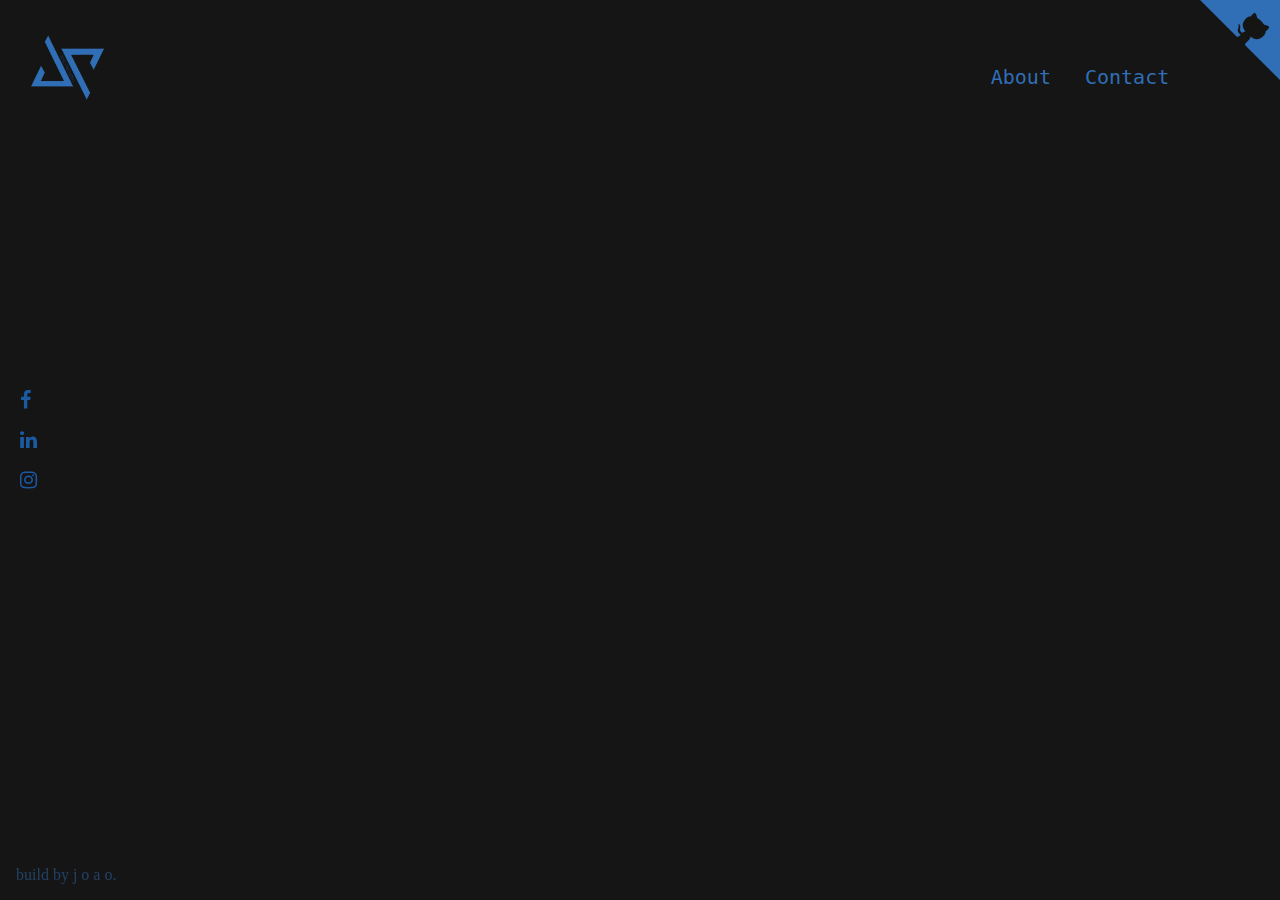
==== index.html @ 8bd0681a "bg page v1.1" ====
<!DOCTYPE html>
<html>
    <head>
        <meta charset="utf-8">
        <title> j o a o.</title>
        <link rel="stylesheet" href="style.css">
        <link rel="shortcut icon" href="./icon.ico"/>
        <link rel="stylesheet" href="https://cdnjs.cloudflare.com/ajax/libs/font-awesome/4.7.0/css/font-awesome.min.css">
    </head>
    <body>
        <div class="socials">
            <a href="https://www.facebook.com/JoaoPequeno1996" target="_blank" class="social-btn">
                <i class="fa fa-facebook" style="font-size:20px;"></i>
            </a>
            <a href="https://www.linkedin.com/in/joaopequeno/" target="_blank" class="social-btn">
                <i class="fa fa-linkedin"style="font-size:20px;"></i>
            </a>
            <a href="https://www.instagram.com/joaop.96/" target="_blank" class="social-btn">
                <i class="fa fa-instagram"style="font-size:20px;"></i>
            </a>
        </div>

        <div class="bg" style="display:block;z-index:0;">
            <div id="particles-js" style="display:block;">
                <a class="logo" href="https://joaopequeno.github.io">
                    <img src="icon.ico">
                </a>
                <canvas class="particles-js-canvas-el" width="998" height="499" style="width: 100%;height: 100%;"></canvas>
            </div>
            <ul>
                <li><a class="link" href="#">About</a></li>
                <li><a class="link" href="#">Contact</a></li>
            </ul>         
        </div>
        <a href="https://github.com/joaopequeno96/" target="_blank" class="github-corner" aria-label="View source on GitHub">
            <svg width="80" height="80" viewBox="0 0 250 250" style="fill:#306EB5; color:#151513; position: absolute; top: 0; border: 0; right: 0;" aria-hidden="true">
                <path d="M0,0 L115,115 L130,115 L142,142 L250,250 L250,0 Z"></path>
                <path d="M128.3,109.0 C113.8,99.7 119.0,89.6 119.0,89.6 C122.0,82.7 120.5,78.6 120.5,78.6 C119.2,72.0 123.4,76.3 123.4,76.3 C127.3,80.9 125.5,87.3 125.5,87.3 C122.9,97.6 130.6,101.9 134.4,103.2" fill="currentColor" style="transform-origin: 130px 106px;" class="octo-arm"></path>
                <path d="M115.0,115.0 C114.9,115.1 118.7,116.5 119.8,115.4 L133.7,101.6 C136.9,99.2 139.9,98.4 142.2,98.6 C133.8,88.0 127.5,74.4 143.8,58.0 C148.5,53.4 154.0,51.2 159.7,51.0 C160.3,49.4 163.2,43.6 171.4,40.1 C171.4,40.1 176.1,42.5 178.8,56.2 C183.1,58.6 187.2,61.8 190.9,65.4 C194.5,69.0 197.7,73.2 200.1,77.6 C213.8,80.2 216.3,84.9 216.3,84.9 C212.7,93.1 206.9,96.0 205.4,96.6 C205.1,102.4 203.0,107.8 198.3,112.5 C181.9,128.9 168.3,122.5 157.7,114.1 C157.9,116.9 156.7,120.9 152.7,124.9 L141.0,136.5 C139.8,137.7 141.6,141.9 141.8,141.8 Z" fill="currentColor" class="octo-body"></path>
            </svg>
        </a>
        <footer> build by j o a o.</footer>
        <script type="text/javascript" src="particles.js"></script>
        <script type="text/javascript" src="app.js"></script>
    </body>
</html>
---- style.css ----
h1 { font-family: monospace; font-size: 24px; font-style: normal; font-variant: normal; font-weight: 700; line-height: 26.4px; } h3 { font-family: monospace; font-size: 14px; font-style: normal; font-variant: normal; font-weight: 700; line-height: 15.4px; } p { font-family: monospace; font-size: 14px; font-style: normal; font-variant: normal; font-weight: 400; line-height: 20px; } blockquote { font-family: monospace; font-size: 21px; font-style: normal; font-variant: normal; font-weight: 400; line-height: 30px; } pre { font-family: monospace; font-size: 13px; font-style: normal; font-variant: normal; font-weight: 400; line-height: 18.5714px; }

body{
    margin:0;
    padding: 0;
    height: 100vh;
}

#particles-js{
    display: block;
    height:100vh;
    background: url(./img.jpg);
    background-repeat: no-repeat;
    transition-delay: 0.2s;
    background-color: #151515;
    background-position: center;
}

.bg {
    position: fixed;
    top: 0;
    left: 0;
    width: 100%;
    height: 100%;
    z-index: -1;
}

.bg #particles-js {
    opacity: 1.6;
    display: none;
}
ul{
    position: absolute;
    width: 400px; height: 50px;
    top: 10%; right: 0%;
    margin-top: -25px; margin-left: -200px;
    padding: 0px;
    list-style: none;
    text-align: center;
    
  }
  
  li{
    position: relative;
    font-family: 'Monospace';
    font-size: 20px;
    display: inline-block;
    padding: 0px 15px;
    color: #306EB5;
  }
  
  a{
    text-decoration: none;
    color: #306EB5;
  }
  
  .link{
    position: relative;
  }
  
  .link:after{
    content: '';
    position: absolute;
    width: 0; height: 3px;
    display: block;
    margin-top: 5px;
    right: 0;
    background: #306EB5;
    transition: width .2s ease;
    -webkit-transition: width .2s ease;
  }
   
  .link:hover:after{
    width: 100%;
    left: 0;
    background: #306EB5;
  }

  .github-corner:hover .octo-arm{
    animation:octocat-wave 560ms ease-in-out
  }
  
  @keyframes octocat-wave{0%,100%{transform:rotate(0)}20%,60%{transform:rotate(-25deg)}40%,80%{transform:rotate(10deg)}}
  
  @media (max-width:500px){
    .github-corner:hover .octo-arm{animation:none}
    .github-corner .octo-arm{animation:octocat-wave 560ms ease-in-out}
  }

  .socials {
    width: 40px;
    position: fixed;
    top: 50%;
    transform: translate(0, -50%);
    left: 20px;
    border-radius: 20px;
    mix-blend-mode: difference;
    z-index: 20;
}

.social-btn {
  width: 40px;
  height: 40px;
  float: left;
}

  footer{
    position: absolute;
    bottom: 1em;
    color: #306EB5;
    opacity:0.5;
    left: 1em;
  }

  i:hover{
    opacity: 0.65;
  }

  a img{
    position: absolute;
    left: 30px;
    top: 30px;
    width: 75px;
  }
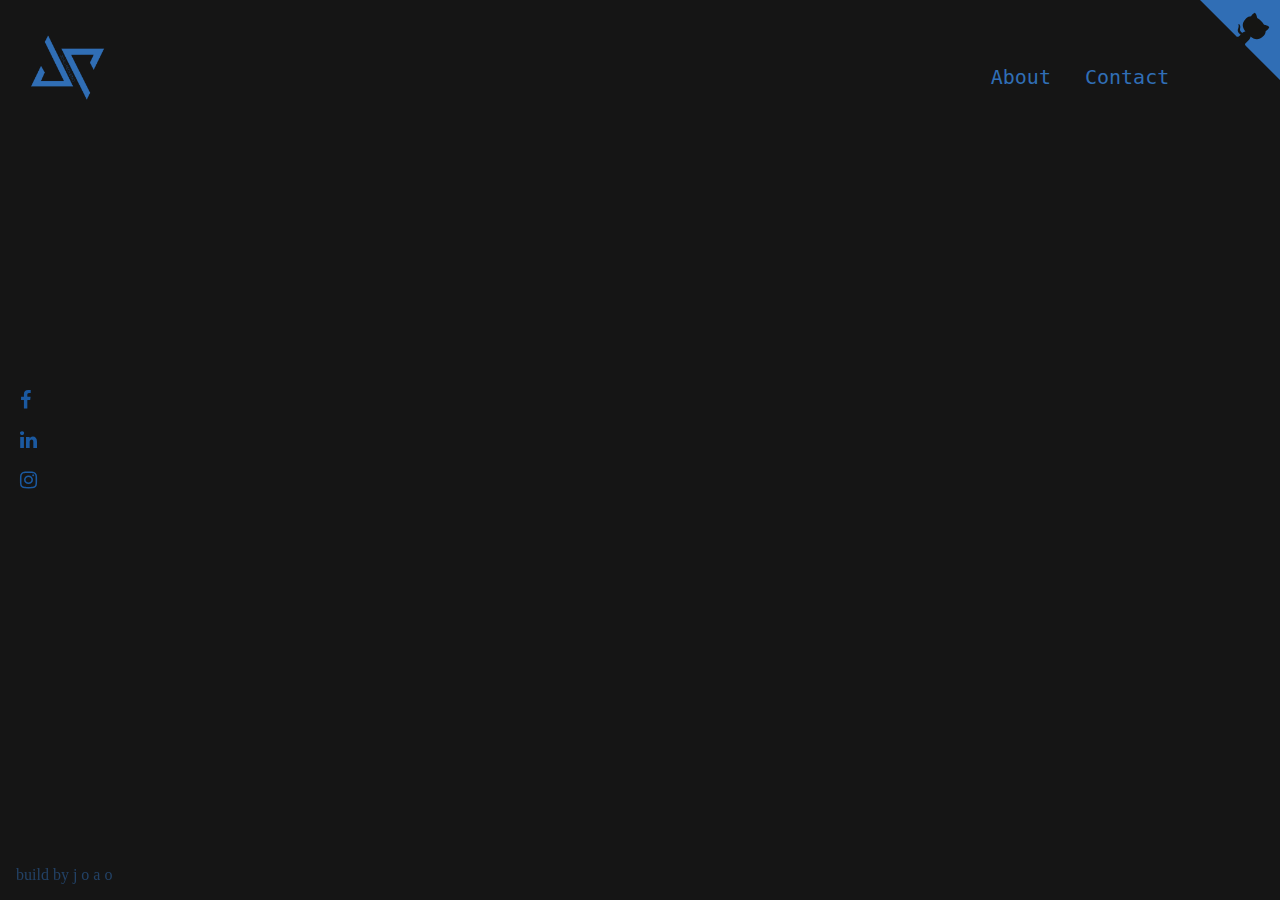
==== commit dd277a19: "Update index.html" ====
--- a/index.html
+++ b/index.html
@@ -1,4 +1,4 @@
-<!DOCTYPE html>
+!DOCTYPE html>
 <html>
     <head>
         <meta charset="utf-8">
@@ -28,7 +28,7 @@
                 <canvas class="particles-js-canvas-el" width="998" height="499" style="width: 100%;height: 100%;"></canvas>
             </div>
             <ul>
-                <li><a class="link" href="#">About</a></li>
+                <li><a class="link" href="./about.html">About</a></li>
                 <li><a class="link" href="#">Contact</a></li>
             </ul>         
         </div>
@@ -39,8 +39,8 @@
                 <path d="M115.0,115.0 C114.9,115.1 118.7,116.5 119.8,115.4 L133.7,101.6 C136.9,99.2 139.9,98.4 142.2,98.6 C133.8,88.0 127.5,74.4 143.8,58.0 C148.5,53.4 154.0,51.2 159.7,51.0 C160.3,49.4 163.2,43.6 171.4,40.1 C171.4,40.1 176.1,42.5 178.8,56.2 C183.1,58.6 187.2,61.8 190.9,65.4 C194.5,69.0 197.7,73.2 200.1,77.6 C213.8,80.2 216.3,84.9 216.3,84.9 C212.7,93.1 206.9,96.0 205.4,96.6 C205.1,102.4 203.0,107.8 198.3,112.5 C181.9,128.9 168.3,122.5 157.7,114.1 C157.9,116.9 156.7,120.9 152.7,124.9 L141.0,136.5 C139.8,137.7 141.6,141.9 141.8,141.8 Z" fill="currentColor" class="octo-body"></path>
             </svg>
         </a>
-        <footer> build by j o a o.</footer>
+        <footer> build by j o a o</footer>
         <script type="text/javascript" src="particles.js"></script>
         <script type="text/javascript" src="app.js"></script>
     </body>
-</html>+</html>
